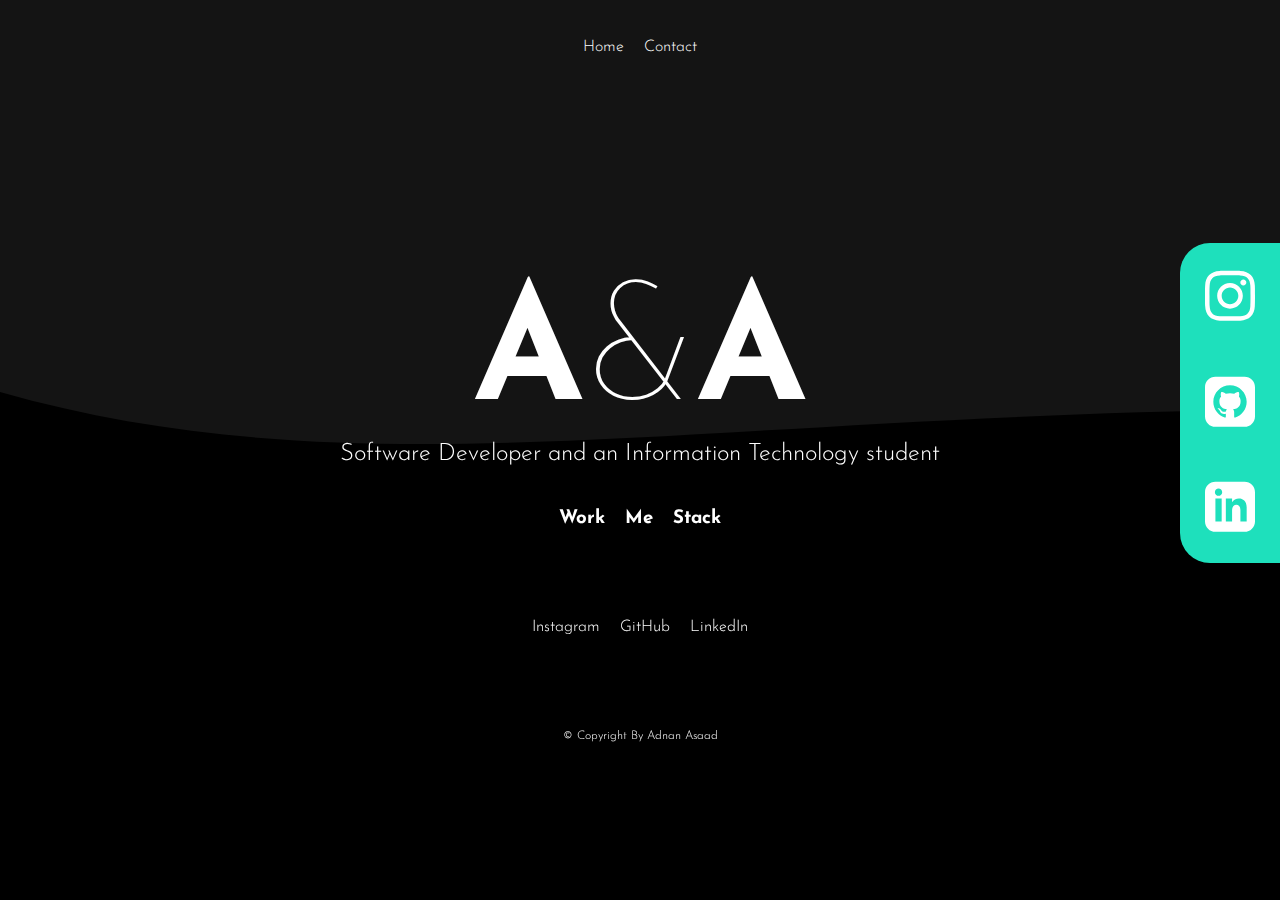
==== index.html @ 14c51c77 "first commit" ====
<!DOCTYPE html>
<html lang="en">
<head>
    <meta charset="UTF-8">
    <meta name="viewport" content="width=device-width, initial-scale=1">
    <title>Adnan Asaad</title>
    <link rel="stylesheet" href="src/style.css">
</head>
<body>

<svg version="1.1" class="wave"
     xlmns="http://www.w3.org/2000/svg">
    <path
            d="
     M0 67
     C 273,183
       822, -40
       1920,106

     V 600
     H 0
     V 67
     Z
     ">

        <animate

                repeatCount="indefinite"
                attributeName="d"
                dur="10s"
                attributeType="XML"
                values="
                M0 77
                C 473, 283
                  822, -40
                  1920, 116

                  V 600
                  H 0
                  V 300
                  Z;



                  M0 77
                  C 473, -40
                  1222, 283
                  1920, 136

                  V 600
                  H 0
                  V 300
                  Z;

                  M0 77
                  C 973,260
                  1722, -53
                  1920, 120


                  V 600
                  H 0
                  V300
                  Z;

                  M0 77
                  C 473, 283
                  822, -40
                  1920, 116

                  V 600
                  H 0
                  V 300
                  Z">


        </animate>


    </path>
</svg>


<header>
    <ul>
        <a href="index.html"><li>Home</li></a>
        <a href="src/pages/contactMe.html"><li>Contact</li></a>
    </ul>
</header>

<section class="hero-section">
    <h1>A<span class="light-text">&</span>A</h1>
    <div class="socials">
        <div class="social">
            <a href="https://www.instagram.com/adnan_asaad_/">
                <svg xmlns="http://www.w3.org/2000/svg" width="24" height="24" viewBox="0 0 24 24"><path d="M12 2.163c3.204 0 3.584.012 4.85.07 3.252.148 4.771 1.691 4.919 4.919.058 1.265.069 1.645.069 4.849 0 3.205-.012 3.584-.069 4.849-.149 3.225-1.664 4.771-4.919 4.919-1.266.058-1.644.07-4.85.07-3.204 0-3.584-.012-4.849-.07-3.26-.149-4.771-1.699-4.919-4.92-.058-1.265-.07-1.644-.07-4.849 0-3.204.013-3.583.07-4.849.149-3.227 1.664-4.771 4.919-4.919 1.266-.057 1.645-.069 4.849-.069zm0-2.163c-3.259 0-3.667.014-4.947.072-4.358.2-6.78 2.618-6.98 6.98-.059 1.281-.073 1.689-.073 4.948 0 3.259.014 3.668.072 4.948.2 4.358 2.618 6.78 6.98 6.98 1.281.058 1.689.072 4.948.072 3.259 0 3.668-.014 4.948-.072 4.354-.2 6.782-2.618 6.979-6.98.059-1.28.073-1.689.073-4.948 0-3.259-.014-3.667-.072-4.947-.196-4.354-2.617-6.78-6.979-6.98-1.281-.059-1.69-.073-4.949-.073zm0 5.838c-3.403 0-6.162 2.759-6.162 6.162s2.759 6.163 6.162 6.163 6.162-2.759 6.162-6.163c0-3.403-2.759-6.162-6.162-6.162zm0 10.162c-2.209 0-4-1.79-4-4 0-2.209 1.791-4 4-4s4 1.791 4 4c0 2.21-1.791 4-4 4zm6.406-11.845c-.796 0-1.441.645-1.441 1.44s.645 1.44 1.441 1.44c.795 0 1.439-.645 1.439-1.44s-.644-1.44-1.439-1.44z"/></svg>
            </a>
        </div>
        <div class="social">
            <a href="https://github.com/adnan400">
                <svg xmlns="http://www.w3.org/2000/svg" width="24" height="24" viewBox="0 0 24 24"><path d="M19 0h-14c-2.761 0-5 2.239-5 5v14c0 2.761 2.239 5 5 5h14c2.762 0 5-2.239 5-5v-14c0-2.761-2.238-5-5-5zm-4.466 19.59c-.405.078-.534-.171-.534-.384v-2.195c0-.747-.262-1.233-.55-1.481 1.782-.198 3.654-.875 3.654-3.947 0-.874-.312-1.588-.823-2.147.082-.202.356-1.016-.079-2.117 0 0-.671-.215-2.198.82-.64-.18-1.324-.267-2.004-.271-.68.003-1.364.091-2.003.269-1.528-1.035-2.2-.82-2.2-.82-.434 1.102-.16 1.915-.077 2.118-.512.56-.824 1.273-.824 2.147 0 3.064 1.867 3.751 3.645 3.954-.229.2-.436.552-.508 1.07-.457.204-1.614.557-2.328-.666 0 0-.423-.768-1.227-.825 0 0-.78-.01-.055.487 0 0 .525.246.889 1.17 0 0 .463 1.428 2.688.944v1.489c0 .211-.129.459-.528.385-3.18-1.057-5.472-4.056-5.472-7.59 0-4.419 3.582-8 8-8s8 3.581 8 8c0 3.533-2.289 6.531-5.466 7.59z"/></svg>
            </a>
        </div>
        <div class="social">
            <a href="https://www.linkedin.com/in/adnan-asaad-08792a201/">
                <svg xmlns="http://www.w3.org/2000/svg" width="24" height="24" viewBox="0 0 24 24"><path d="M19 0h-14c-2.761 0-5 2.239-5 5v14c0 2.761 2.239 5 5 5h14c2.762 0 5-2.239 5-5v-14c0-2.761-2.238-5-5-5zm-11 19h-3v-11h3v11zm-1.5-12.268c-.966 0-1.75-.79-1.75-1.764s.784-1.764 1.75-1.764 1.75.79 1.75 1.764-.783 1.764-1.75 1.764zm13.5 12.268h-3v-5.604c0-3.368-4-3.113-4 0v5.604h-3v-11h3v1.765c1.396-2.586 7-2.777 7 2.476v6.759z"/></svg>
            </a>
        </div>
    </div>

</section>

<footer class="sub-pages-footer">
    <h2>Software Developer and an Information Technology student</h2>
    <div class="options">
        <a href="src/pages/work.html"><h3>Work</h3></a>
        <a href="src/pages/about.html"><h3>Me</h3></a>
        <a href="src/pages/stack.html"><h3>Stack</h3></a>
    </div>


    <ul>
        <a href="https://www.instagram.com/adnan_asaad_/">
            <li>Instagram</li>
        </a>
        <a href="https://github.com/adnan400">
            <li>GitHub</li>
        </a>
        <a href="https://www.linkedin.com/in/adnan-asaad-08792a201/">
            <li>LinkedIn</li>
        </a>
    </ul>
    <br>
    <br>


    <p class="adnan">© Copyright By Adnan Asaad</p>
</footer>



</body>
</html>
---- src/style.css ----
@import url('https://fonts.googleapis.com/css2?family=Josefin+Sans:wght@100;200;300;400;700&display=swap');

body {
    background-color: rgb(20, 20, 20);
    color: rgb(255, 255, 255);
    font-family: 'Josefin Sans', sans-serif;
    font-weight: 300;
}

header {
    display: flex;
    justify-content: center;
}

header ul {
    display: flex;
    padding: 10px 10px 50px 10px;
}

li {
    list-style: none;
    margin: 5px 10px;
}

h1 {
    font-size: 160px;
    font-weight: 700;
    margin: 0;

}

h2 {
    margin: 3px;
    font-weight: 300;
    text-align: center;
}

h3 {
    margin: 0;
}


.subtitle {
    font-size: 50px;
}

section {
    display: flex;
    flex-direction: column;
    align-items: center;
}


.hero-section {
    margin-top: 17vh;
    text-align: center;
}

.light-text {
    font-weight: 100;

}

footer {
    position: fixed;
    bottom: 0;
    left: 0;
    display: flex;
    flex-direction: column;
    align-items: center;
}

footer ul {
    display: flex;
    padding: 30px;
}

.options {
    display: flex;
}

.options a {
    margin: 40px 10px;
}

a {
    text-decoration: none;
    color: rgb(255, 255, 255);
}

.socials {
    width: 100px;
    height: 320px;
    background-color: rgb(30, 224, 188);
    border-radius: 30px 0 0 30px;
    position: fixed;
    right: 0;
    top: 27vh;
}


@media only screen and (max-width: 600px){
    .socials {
        display: none;
    }
}

.social {
    width: 100%;
    height: 33%;
}

.wave {
    fill: rgb(0, 0, 0);
    width: 100%;
    height: 65vh;
    position: fixed;
    bottom: 0;
    left: 0;
}

.social svg {
    width: 50%;
    height: 100%;
    fill: rgb(255, 255, 255);
}

a:hover {
    color: rgb(30, 224, 188);
}

.work-details {
    width: 50%;
}

.work-details td {
    padding:30px;
}




@media only screen and (max-width: 600px){

    .work-details {
        width: 80%;
    }
    .work-details td {
        padding:5px;
    }
}

.sub-pages-footer {
    position: relative;
}

@media only screen and (max-width: 600px){
    .sub-pages-footer {
        position:relative;
    }
}

.about-me {
    width: 50%;
    text-align: center;
    display: flex;
    flex-direction: column;
    align-items: center;
}

.about-me img {
    border-radius: 50%;
    height: 100px;
    margin:40px 10px 10px 10px;
}




.form-submit {
    width: 50%;
}

.form-submit form {
    width: 100%;
}

.form-submit .form-row {
    display: flex;
    justify-content:space-between;
}


.form-row .form-control {
    width: 50%;
    font-size: 20px;
    padding: 5px;
    font-family: 'Josefin Sans', sans-serif;
    padding: 20px 0;

}


.form-row .form-control:focus ,
.form-submit textarea:focus {
    outline: 0;
    background-color:yellow;
}

.form-submit textarea {
    font-family: 'Josefin Sans', sans-serif;
    width: 100%;
    border: none;
    padding: 0;
    resize: none;
    margin-top: 5px;
    font-size: 20px;
    padding: 20px 0;

}


form button {
    width: 100%;
    background-color: #43e143;
    color: rgb(255, 255, 255);
    border: none;
    font-family: 'Josefin Sans', sans-serif;
    padding: 20px;
}


@media only screen and (max-width: 600px){
    .form-submit {
        width: 80%;
    }
    .form-submit .form-row {
        display: flex;
        flex-direction: column;
    }

    .form-row .form-control {
        width: 100%;
        margin-top: 5px;

    }
}

.adnan {
    font-size: 12px;
    display: flex;
    flex-direction: row;
}
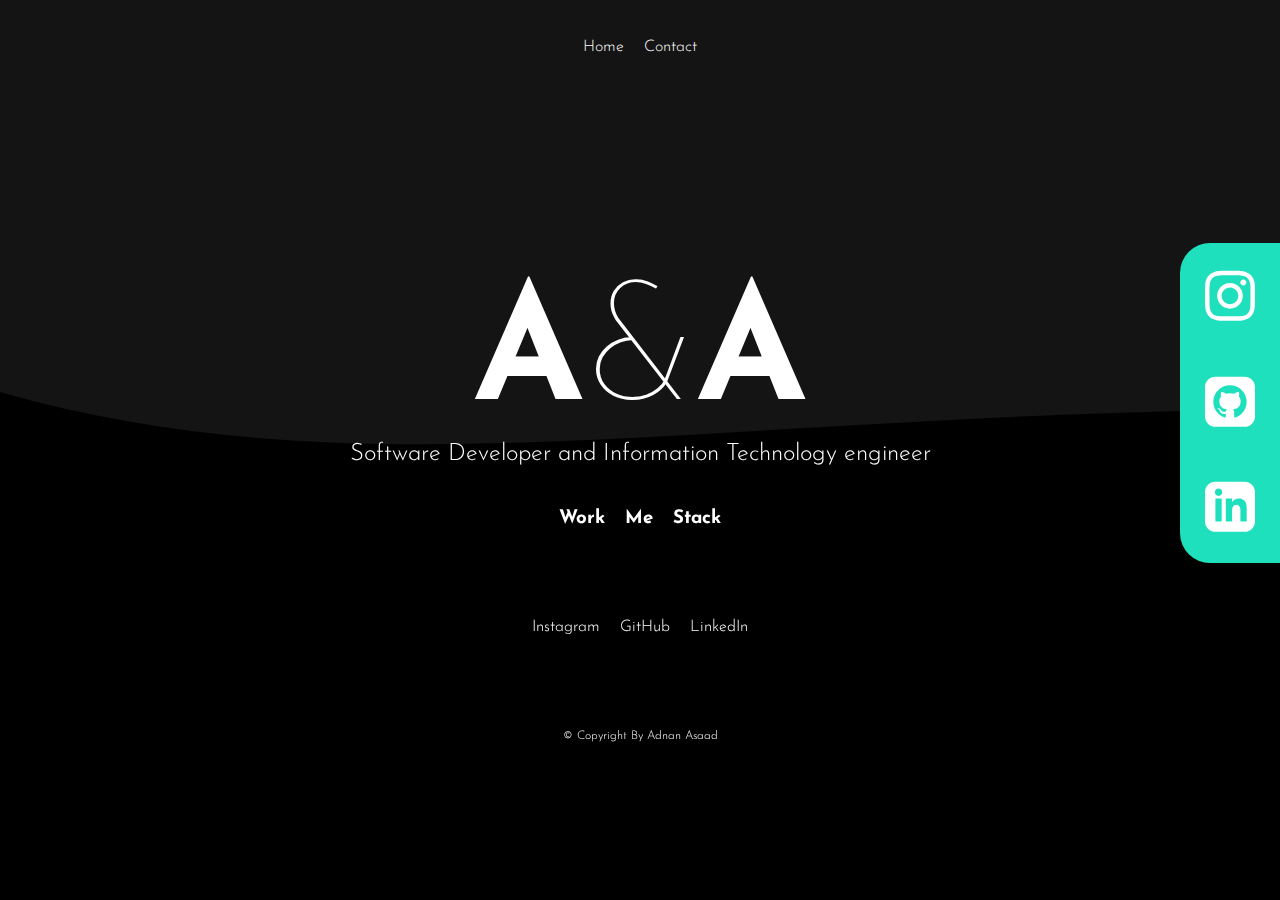
==== commit a3c5280a: "Update index.html" ====
--- a/index.html
+++ b/index.html
@@ -111,7 +111,7 @@
 </section>
 
 <footer class="sub-pages-footer">
-    <h2>Software Developer and an Information Technology student</h2>
+    <h2>Software Developer and Information Technology engineer</h2>
     <div class="options">
         <a href="src/pages/work.html"><h3>Work</h3></a>
         <a href="src/pages/about.html"><h3>Me</h3></a>
@@ -140,4 +140,4 @@
 
 
 </body>
-</html>+</html>
